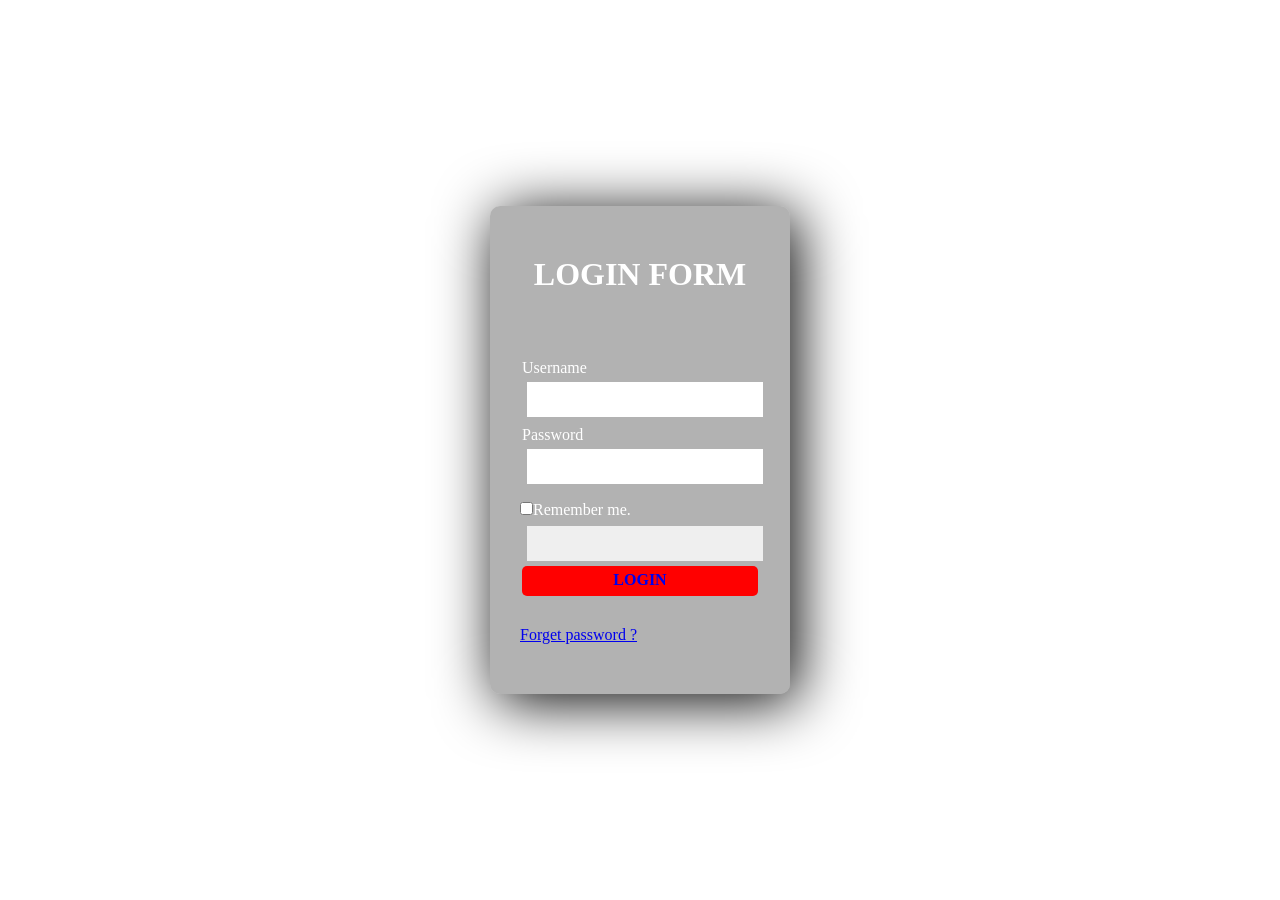
==== login1.html @ af8d75cf "Add files via upload" ====
<!DOCTYPE html>
<html lang="en">
<head>
    <meta charset="UTF-8">
    <meta http-equiv="X-UA-Compatible" content="IE=edge">
    <meta name="viewport" content="width=device-width, initial-scale=1.0">
    <title>Document</title>
    <link rel="stylesheet" href="login1.css">
</head>
<body>
    <section>
        <div class="form-container">
            <h1>Login form</h1>
            <form action="#">
                <div class="control">
                    <label for="name">Username</label>
                    <input type="text" name="name"  id="name">

                </div>
                <div class="control box">
                       <label for="psw">Password</label>
                       <input type="password" name="psw" id="">
                      
                </div>
                <div class="nk"><input type="checkbox">Remember me.</nk>
                <div class="control box">
                   <input type="button"><a href="index.html" id="name"><div class="name"><b>LOGIN</b></div></a></input>
                </div>
              <br>
            <div class="nk1">
                <a href="#">Forget password ?</a>
            </div>
        </div>
    </section>
</body>
</html>
---- login1.css ----
*{
    margin:0;
    padding:0;
    box-sizing: border-box;
}
body{
    font-family: "open sans";
    color:#fff;

}
section{
    position:relative;
    height:100vh;
    width: 100%;
    background-image:url('img/a.jpg');
    background-size: cover;
    background-position: center center;
}
.form-container{
    position:absolute;
    top:50%;
    left:50%;
    transform:translate(-50%,-50%);
    background:linear-gradient(rgba(0,0,0,0.3),rgba(0,0,0,0.3));
    width:300px;
    padding:50px 30px;
    border-radius: 10px;
    box-shadow: 7px 7px 60px #000;
}
h1{
    text-transform: uppercase;
    font-size:2em;
    text-align: center;
    margin-bottom: 2em;
}
.control input{
    width:100%;
    display: block;

    padding:10px;
    color:#222;
    margin:5px;
    border: none;
    outline:1em 0;
}
.control input[type="submit"]{
    background:crimson;
    color:#fff;
    text-transform:uppercase;
    font-size:1.2em;
    opacity: .8;
    transition:opacity .3s ease;
    margin-top: 12px;
}
.control input[type="submit"]
{
    opacity:1;
}
.link{
    text-align: center;
}
.link a{
    text-decoration: none;
    color:#fff;
    opacity: .6;
    transition:opacity .3s ease;
}
.link a:hover{
    opacity:1;


}
.nk{
    margin-top:10px;
}
.nk1{
    margin-top:10px;
    text-decoration: none;
}
.control{
    padding: 2px;
}
.box input[type="submit"]:hover
{
    color:#000;
    cursor: pointer;

}
.name {
    text-align:center;
    text-decoration:none;
    background-color: red;
    height:30px;
    padding-top: 5px;
    border-radius: 5px;
}
.name:hover{
    background-color: blue;
    color:white;
}
#name{
    text-decoration:none;
}
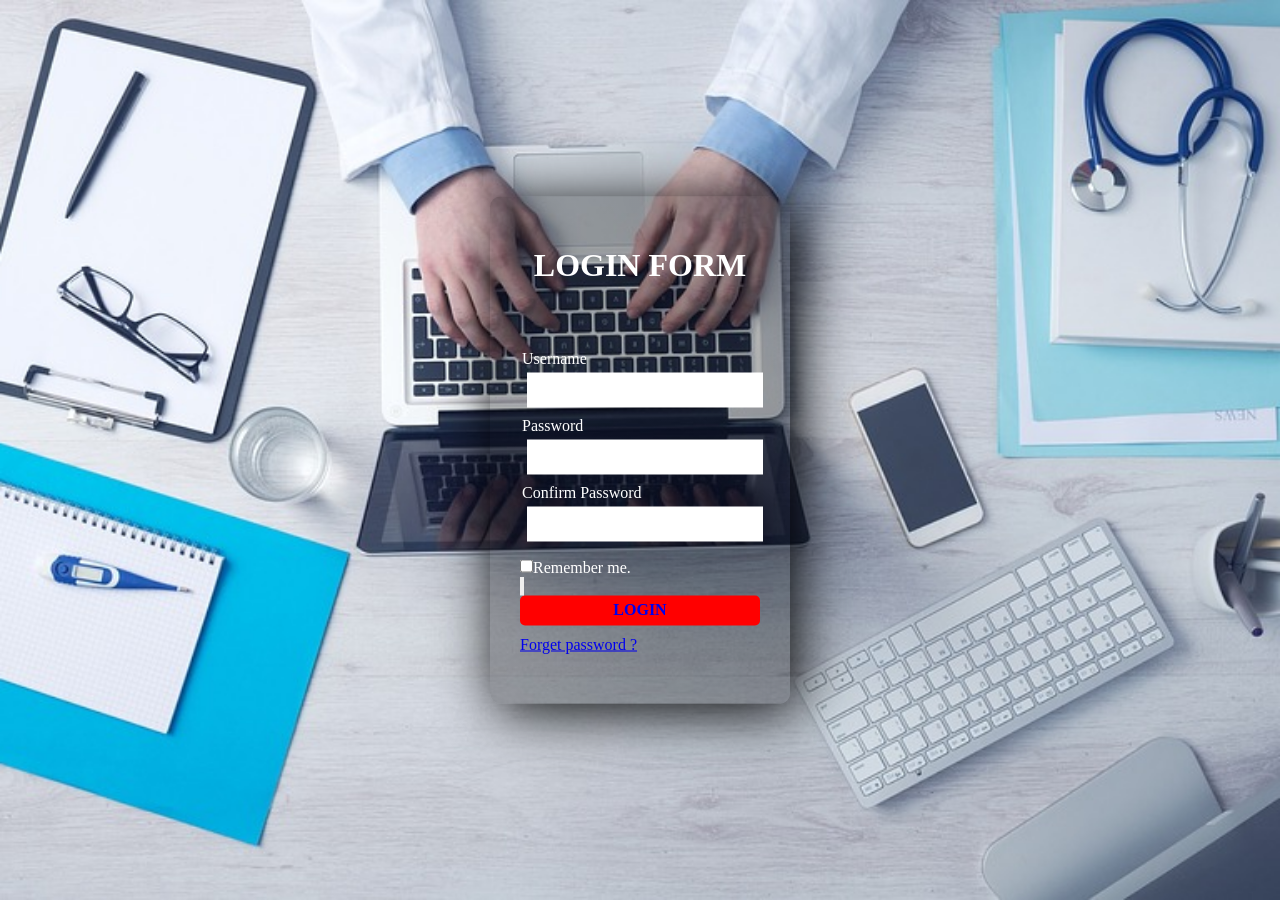
==== commit 87c4ba73: "added new project" ====
--- a/login1.html
+++ b/login1.html
@@ -11,7 +11,7 @@
     <section>
         <div class="form-container">
             <h1>Login form</h1>
-            <form action="#">
+            <form action="#" onclick="emailValidator">
                 <div class="control">
                     <label for="name">Username</label>
                     <input type="text" name="name"  id="name">
@@ -22,15 +22,37 @@
                        <input type="password" name="psw" id="">
                       
                 </div>
-                <div class="nk"><input type="checkbox">Remember me.</nk>
                 <div class="control box">
+                    <label for="psw">Confirm Password</label>
+                    <input type="password" name="psw" id="">
+                   
+             </div>
+                <div class="nk"><input type="checkbox">Remember me.
+                <div class="control1box">
                    <input type="button"><a href="index.html" id="name"><div class="name"><b>LOGIN</b></div></a></input>
                 </div>
-              <br>
             <div class="nk1">
                 <a href="#">Forget password ?</a>
             </div>
         </div>
     </section>
+    <script>
+         const emailValidator = (email) => {
+  const emailRegex = /^[^\s@]+@[^\s@]+$/;
+  if(!emailRegex.test(email)){
+    return alert("Email is invalid!");}
+else{
+    window.location.href = "./index.html";
+}
+};
+
+ const passwordValidator = (password) => {
+  const passwordRegex =
+    /^(?=.*?[A-Z])(?=.*?[a-z])(?=.*?[0-9])(?=.*?[#?!@$%^&*-]).{8,}$/;
+  return passwordRegex.test(password);
+};
+
+    </script>
+
 </body>
 </html>
--- a/login1.css
+++ b/login1.css
@@ -36,7 +36,6 @@
 .control input{
     width:100%;
     display: block;
-
     padding:10px;
     color:#222;
     margin:5px;
@@ -63,7 +62,7 @@
     text-decoration: none;
     color:#fff;
     opacity: .6;
-    transition:opacity .3s ease;
+    transition:opacity .3s  ease;
 }
 .link a:hover{
     opacity:1;
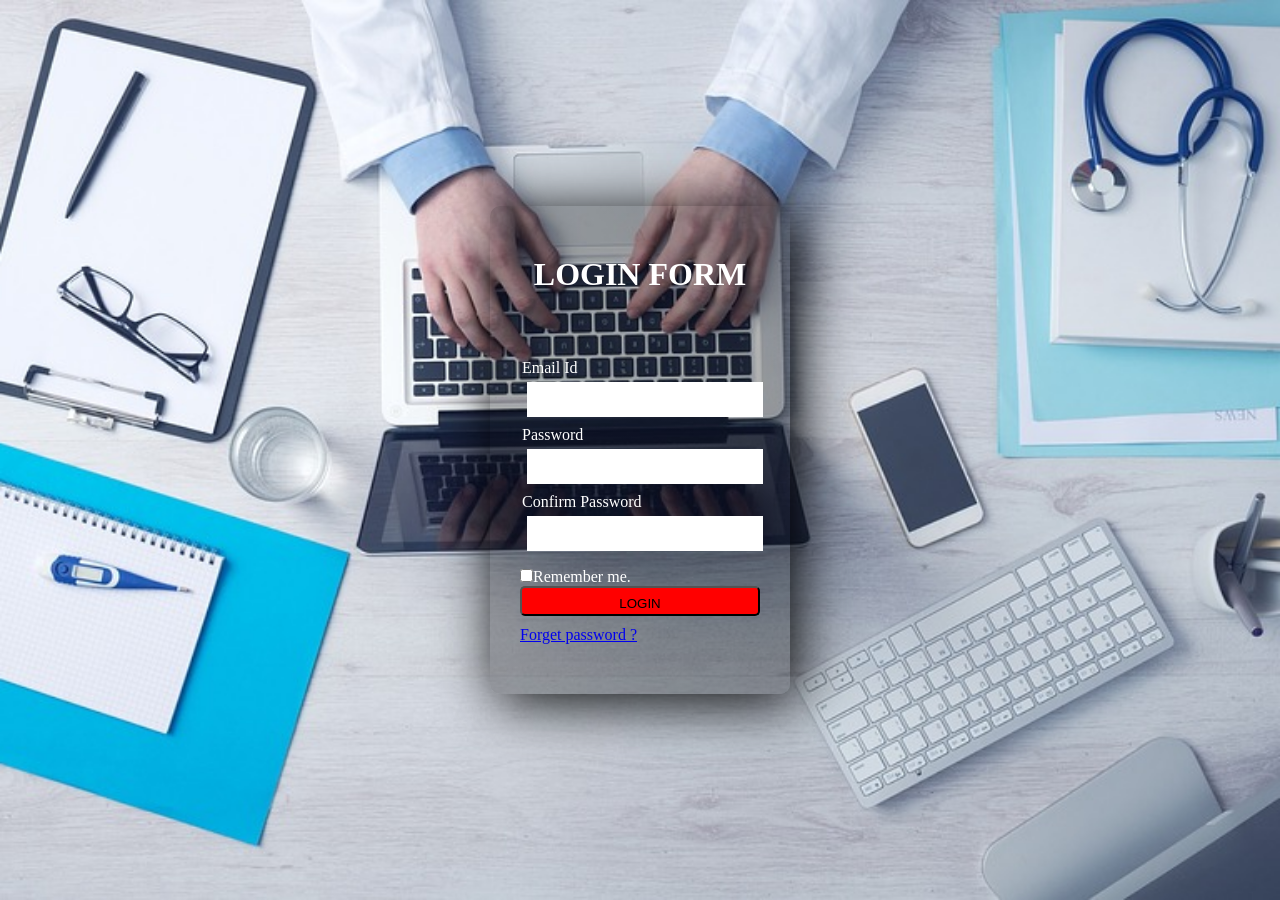
==== commit 0da78d94: "added validation for email" ====
--- a/login1.html
+++ b/login1.html
@@ -11,25 +11,25 @@
     <section>
         <div class="form-container">
             <h1>Login form</h1>
-            <form action="#" onclick="emailValidator">
+            <form action="index.html" >
                 <div class="control">
-                    <label for="name">Username</label>
-                    <input type="text" name="name"  id="name">
+                    <label for="name">Email Id</label>
+                    <input type="email" name="name"  id="name">
 
                 </div>
                 <div class="control box">
                        <label for="psw">Password</label>
-                       <input type="password" name="psw" id="">
+                       <input type="password" name="psw" id="psw">
                       
                 </div>
                 <div class="control box">
                     <label for="psw">Confirm Password</label>
-                    <input type="password" name="psw" id="">
+                    <input type="password" name="psw" id="cfpsw">
                    
              </div>
                 <div class="nk"><input type="checkbox">Remember me.
                 <div class="control1box">
-                   <input type="button"><a href="index.html" id="name"><div class="name"><b>LOGIN</b></div></a></input>
+                   <input type="submit" class="name" value="LOGIN" style="width:100%">
                 </div>
             <div class="nk1">
                 <a href="#">Forget password ?</a>
@@ -39,18 +39,21 @@
     <script>
          const emailValidator = (email) => {
   const emailRegex = /^[^\s@]+@[^\s@]+$/;
-  if(!emailRegex.test(email)){
-    return alert("Email is invalid!");}
-else{
-    window.location.href = "./index.html";
-}
+ return emailRegex.test(email)}
+
+ const passwordValidator = () => {
+    const password = document.getElementById("psw")
+    console.log(password);
+  const passwordRegex =
+    /^(?=.*?[A-Z])(?=.*?[a-z])(?=.*?[0-9])(?=.*?[#?!@$%^&*-]).{8,}$/;
+  if(!passwordRegex.test(password)){
+    alert("password is invalid")
+  }
+  else{
+    window.location.replace("index.html")
+  }
 };
 
- const passwordValidator = (password) => {
-  const passwordRegex =
-    /^(?=.*?[A-Z])(?=.*?[a-z])(?=.*?[0-9])(?=.*?[#?!@$%^&*-]).{8,}$/;
-  return passwordRegex.test(password);
-};
 
     </script>
 
